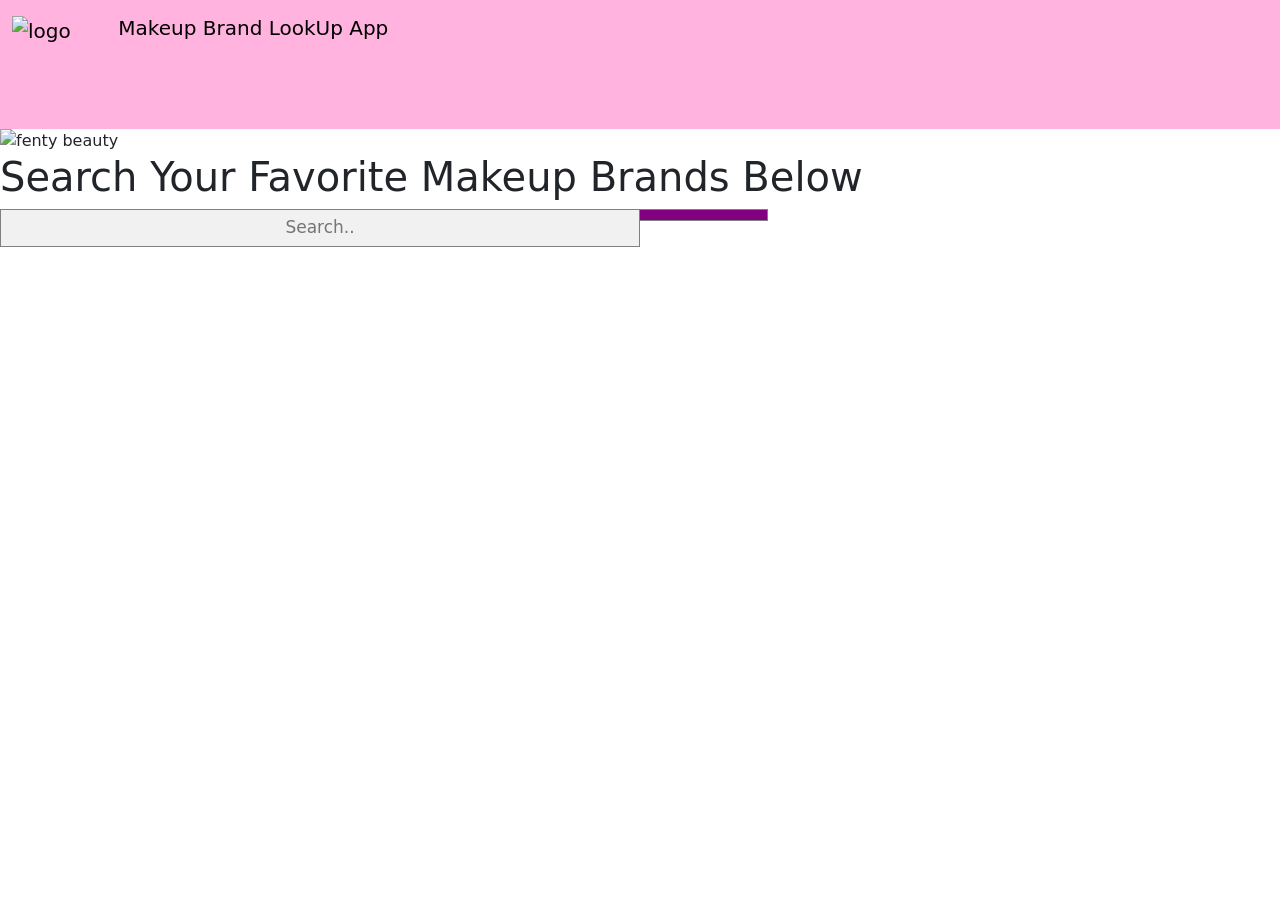
==== index.html @ 0a775200 "first commit" ====
<!DOCTYPE html>
<html lang="en">
<head>

    <meta charset="UTF-8">
    <meta http-equiv="X-UA-Compatible" content="IE=edge">
    <meta name="viewport" content="width=device-width, initial-scale=1.0">
    <title>Makeup App Project</title>
    <link href="main.css" rel="stylesheet">
    <link href="https://cdn.jsdelivr.net/npm/bootstrap@5.1.3/dist/css/bootstrap.min.css" rel="stylesheet" integrity="sha384-1BmE4kWBq78iYhFldvKuhfTAU6auU8tT94WrHftjDbrCEXSU1oBoqyl2QvZ6jIW3" crossorigin="anonymous">
    <link href="https://cdn.jsdelivr.net/npm/bootstrap@5.1.3/dist/css/bootstrap.min.css" rel="stylesheet" integrity="sha384-1BmE4kWBq78iYhFldvKuhfTAU6auU8tT94WrHftjDbrCEXSU1oBoqyl2QvZ6jIW3" crossorigin="anonymous">
    

</head>
<body> 
  <header>
    <nav class= "navbar navbar-purple" style="background-color: #ffb3de;">
      <div class="container-fluid">
        <a class="navbar-brand" href="#">
          <img src="https://thumbs.dreamstime.com/b/colorful-illustration-pop-art-style-beautiful-african-american-girl-doing-makeup-fashionable-woman-holding-blush-brush-her-113280635.jpg" alt="logo" width="100" height="100" class="d-inline-block align-text-top">
          Makeup Brand LookUp App
        </a>
      </div>
    </nav>
  </header>
<!--Images slides show of brands-->
<div id="carouselExampleSlidesOnly" class="carousel slide" data-bs-ride="carousel">
  <div class="carousel-inner">
    <div class="carousel-item active">
      <img src="https://r.lvmh-static.com/uploads/2017/09/21427257_1616245731759377_453079733919700565_o-2000x1100.png" class="d-block w-100" alt="fenty beauty">
    </div>
    <div class="carousel-item">
      <img src="https://logos-download.com/wp-content/uploads/2016/05/Burts_bees_logo_white.png" class="d-block w-100" alt="burt's bees">
    </div>
    <div class="carousel-item">
      <img src="https://i.pinimg.com/originals/22/8e/df/228edf26bd56a59ca123a443ad6b96a9.jpg" class="d-block w-100" alt="dior">
    </div>
    <div class="carousel-item">
      <img src="https://1000logos.net/wp-content/uploads/2020/04/Maybelline-Logo.jpeg" class="d-block w-100" alt="maybelline">
    </div>
    <div class="carousel-item">
      <img src="https://logos-download.com/wp-content/uploads/2016/05/Benefit_Cosmetics_logo_pink.png" class="d-block w-100" alt="benefit">
  </div>
</div>
    <!--Search bar-->
  <h1> Search Your Favorite Makeup Brands Below </h1>
  <form class="example" type="submit">
    <input type="text" placeholder="Search.." name="search">
    <button class='brand'><i class="fa fa-search"></i></button>
  </form>
<div class="displayResults">


  
  
  <script src="https://cdn.jsdelivr.net/npm/@popperjs/core@2.10.2/dist/umd/popper.min.js" integrity="sha384-7+zCNj/IqJ95wo16oMtfsKbZ9ccEh31eOz1HGyDuCQ6wgnyJNSYdrPa03rtR1zdB" crossorigin="anonymous"></script>
  <script src="https://cdn.jsdelivr.net/npm/bootstrap@5.1.3/dist/js/bootstrap.min.js" integrity="sha384-QJHtvGhmr9XOIpI6YVutG+2QOK9T+ZnN4kzFN1RtK3zEFEIsxhlmWl5/YESvpZ13" crossorigin="anonymous"></script>
  <script src="index.js"></script>

</body>
</html>
---- main.css ----
body {
    background: url('https://i.pinimg.com/originals/31/29/f7/3129f752953512761984ebd7d00b2a9c.jpg');
    background-size: cover;
    background-repeat: no-repeat;
    font-family:'Roboto';
} 




* {
    box-sizing: border-box;
  }
  
  /* Style the search field */
  form.example input[type=text] {
    padding: 5px;
    font-size: 17px;
    border: 1px solid grey;
    float: left;
    width: 50%;
    background: #f1f1f1;
    text-align: center;
  }
  
  /* Style the submit button */
  form.example button {
    float: left;
    width: 10%;
    padding: 5px;
    background: purple;
    color: white;
    font-size: 17px;
    border: 1px solid grey;
    border-left: none; /* Prevent double borders */
    cursor: pointer;
    text-align: center;
  }
  
  form.example button:hover {
    background: purple;
  }
  
  /* Clear floats */
  form.example::after {
    content: "";
    clear: both;
    display: table;
  }

 h1 {
   color: #00A36C;
 }
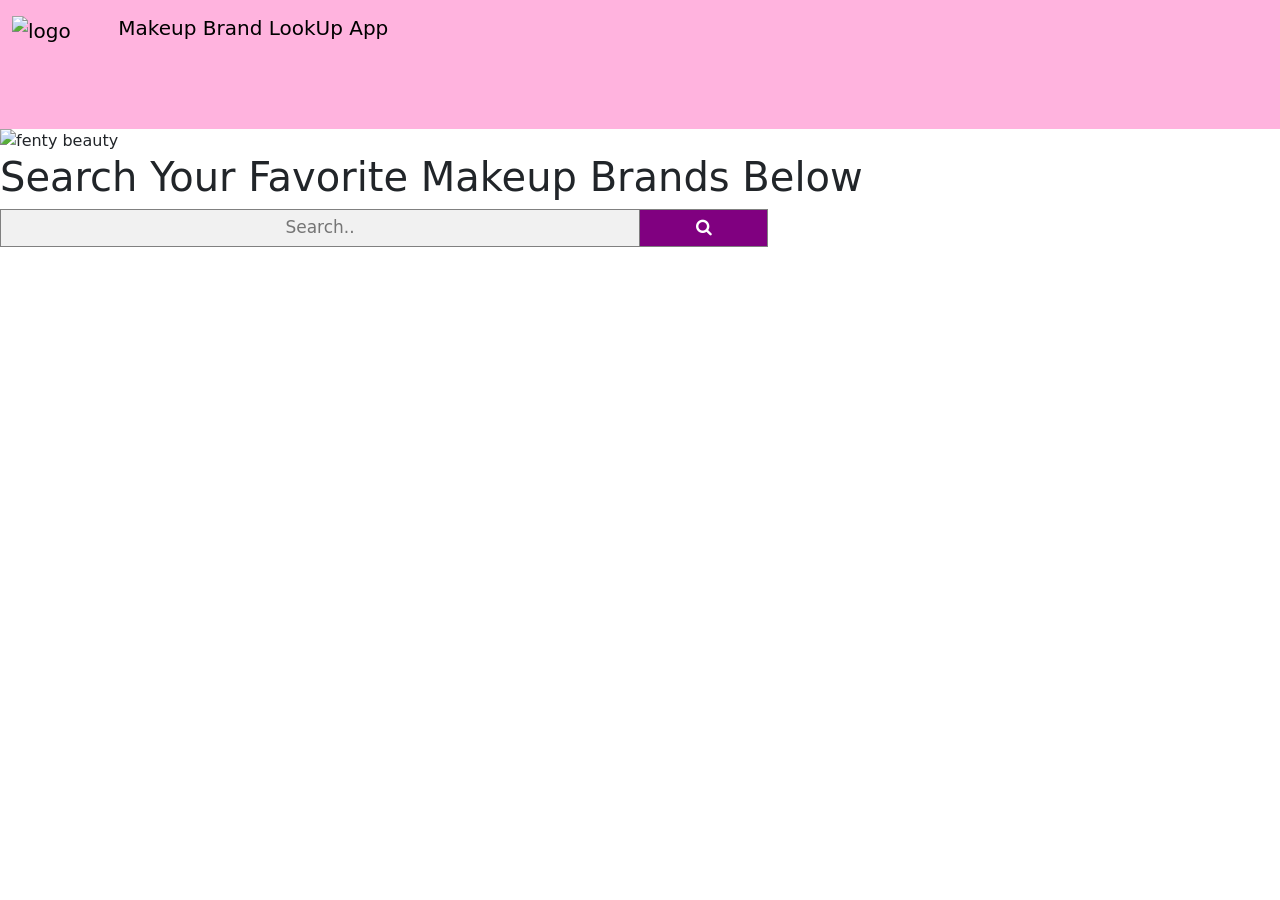
==== commit e6f71c13: "added serach bar" ====
--- a/index.html
+++ b/index.html
@@ -7,6 +7,8 @@
     <meta name="viewport" content="width=device-width, initial-scale=1.0">
     <title>Makeup App Project</title>
     <link href="main.css" rel="stylesheet">
+    <link rel="stylesheet" href="https://cdnjs.cloudflare.com/ajax/libs/font-awesome/4.7.0/css/font-awesome.min.css">
+    <link href="https://cdn.jsdelivr.net/npm/bootstrap@5.1.3/dist/css/bootstrap.min.css" rel="stylesheet" integrity="sha384-1BmE4kWBq78iYhFldvKuhfTAU6auU8tT94WrHftjDbrCEXSU1oBoqyl2QvZ6jIW3" crossorigin="anonymous">
     <link href="https://cdn.jsdelivr.net/npm/bootstrap@5.1.3/dist/css/bootstrap.min.css" rel="stylesheet" integrity="sha384-1BmE4kWBq78iYhFldvKuhfTAU6auU8tT94WrHftjDbrCEXSU1oBoqyl2QvZ6jIW3" crossorigin="anonymous">
     <link href="https://cdn.jsdelivr.net/npm/bootstrap@5.1.3/dist/css/bootstrap.min.css" rel="stylesheet" integrity="sha384-1BmE4kWBq78iYhFldvKuhfTAU6auU8tT94WrHftjDbrCEXSU1oBoqyl2QvZ6jIW3" crossorigin="anonymous">
     
@@ -48,7 +50,7 @@
     <input type="text" placeholder="Search.." name="search">
     <button class='brand'><i class="fa fa-search"></i></button>
   </form>
-<div class="displayResults">
+<div class="displayResults"> 
 
 
   
